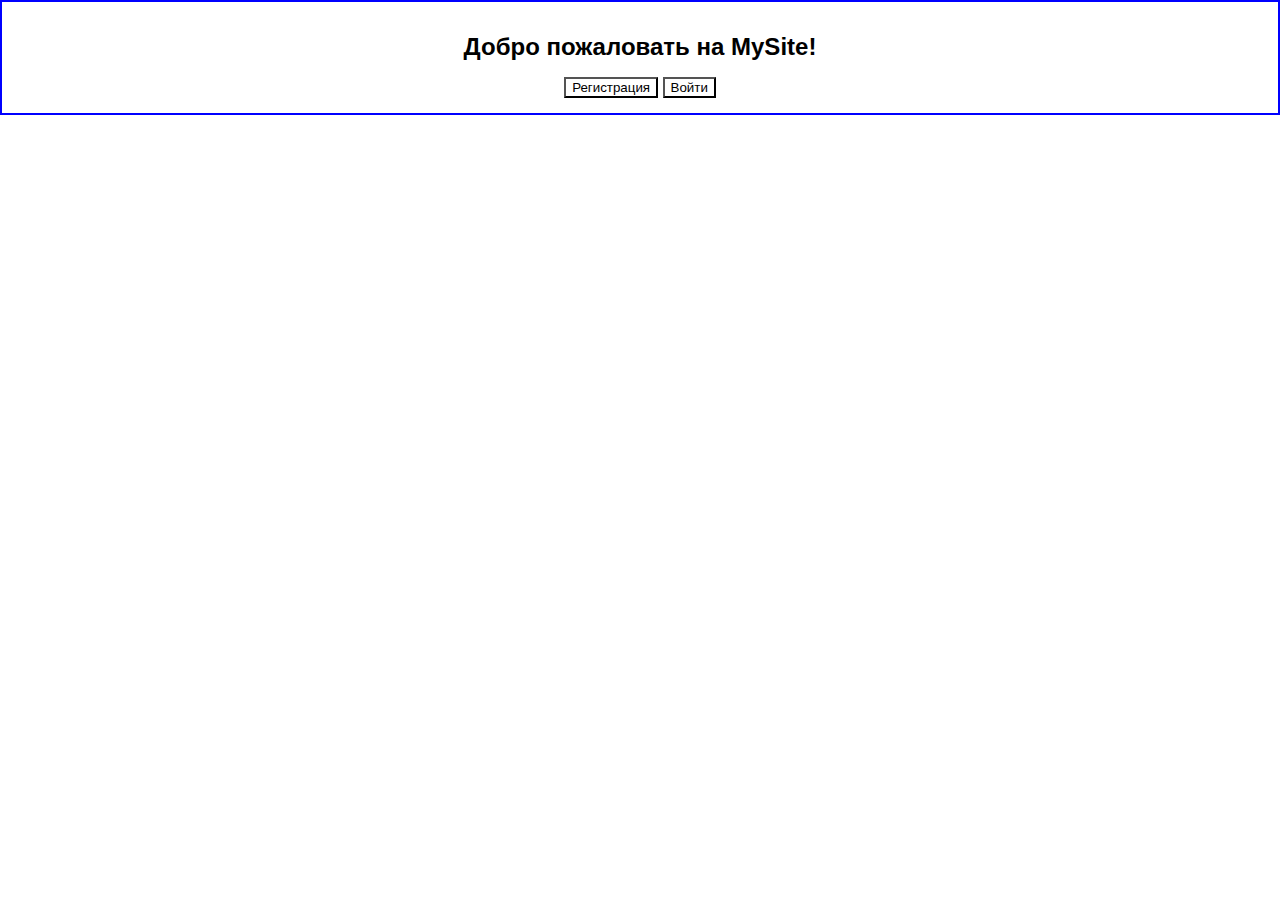
==== index.html @ ee2ab401 "Add files via upload" ====
<!DOCTYPE html>
<html lang="en">
<head>
    <meta charset="UTF-8">
    <meta name="viewport" content="width=device-width, initial-scale=1.0">
    <title>MySite</title>
    <link rel="stylesheet" href="styles.css">
</head>
<body>
    <div class="wrapper">
        <h1>Добро пожаловать на MySite!</h1>
        <button onclick="document.location = 'reg.html'">Регистрация</button>
        <button onclick="document.location = 'log.html'">Войти</button>
    </div>
</body>
</html>
---- styles.css ----
*{box-sizing: border-box;}
html, body{
    margin: 0;
    padding: 0;
}
body{
    font-family: Verdana, Geneva, Tahoma, sans-serif;
}

.wrapper{
    display: block;
    padding: 15px;
    border: 2px solid blue;
    text-align: center;
}

.wrapper h1{
    font-size: 24px;
}

.wrapper button{
    background-color: white;
}
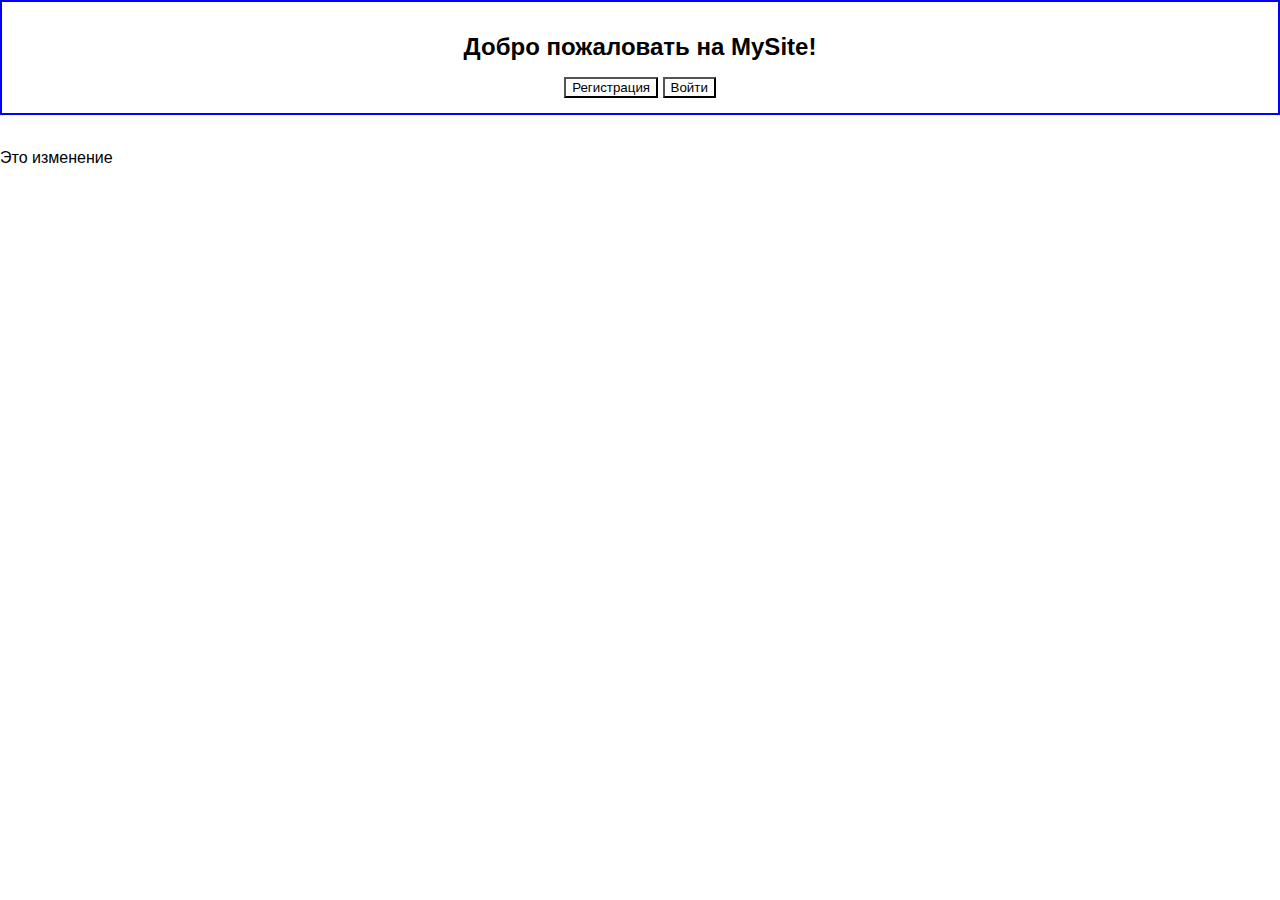
==== commit 9805427e: "Update index.html" ====
--- a/index.html
+++ b/index.html
@@ -12,5 +12,7 @@
         <button onclick="document.location = 'reg.html'">Регистрация</button>
         <button onclick="document.location = 'log.html'">Войти</button>
     </div>
+    <br>
+    <p>Это изменение</p>
 </body>
-</html>+</html>
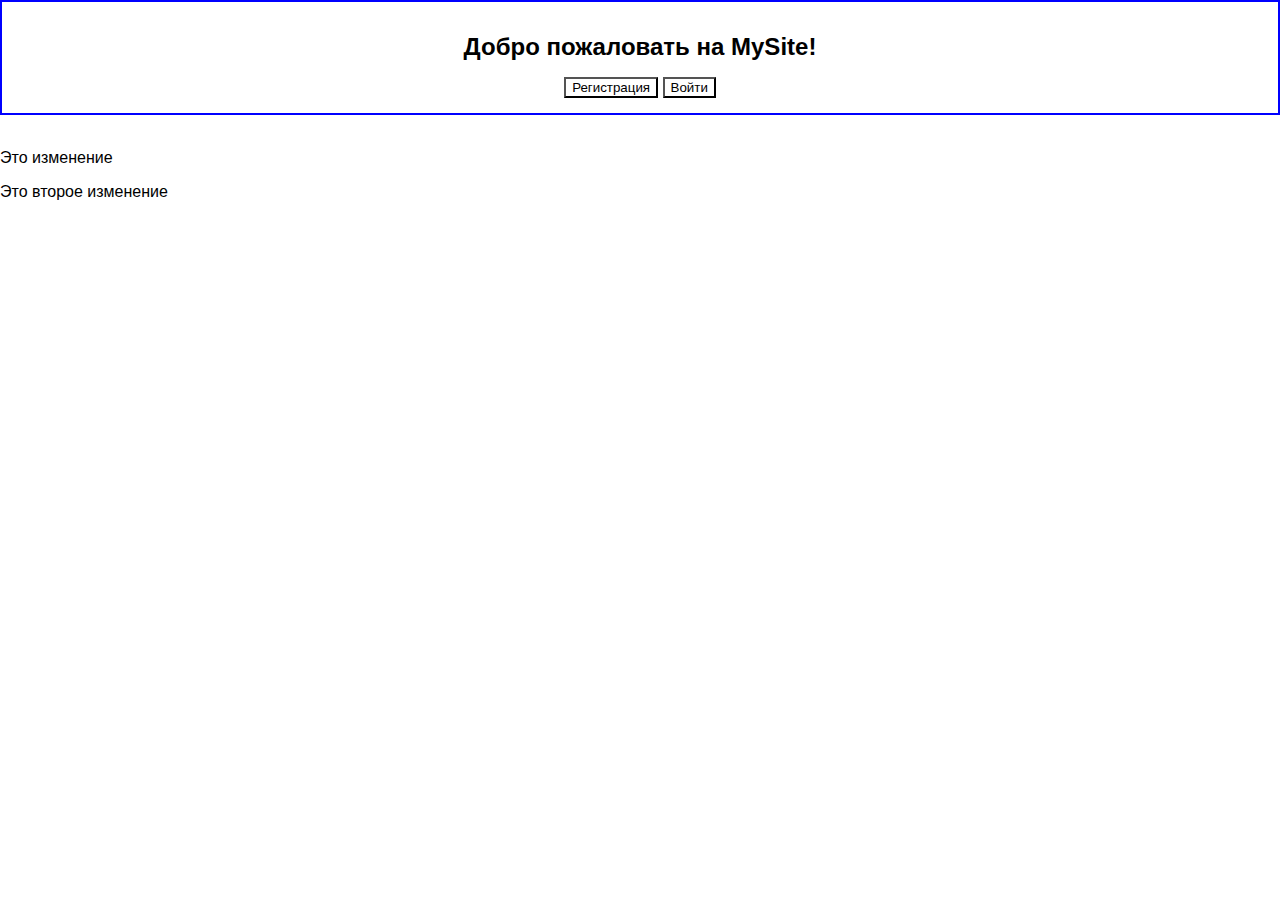
==== commit 59bb1faa: "Update index.html" ====
--- a/index.html
+++ b/index.html
@@ -14,5 +14,6 @@
     </div>
     <br>
     <p>Это изменение</p>
+    <p>Это второе изменение</p>
 </body>
 </html>
